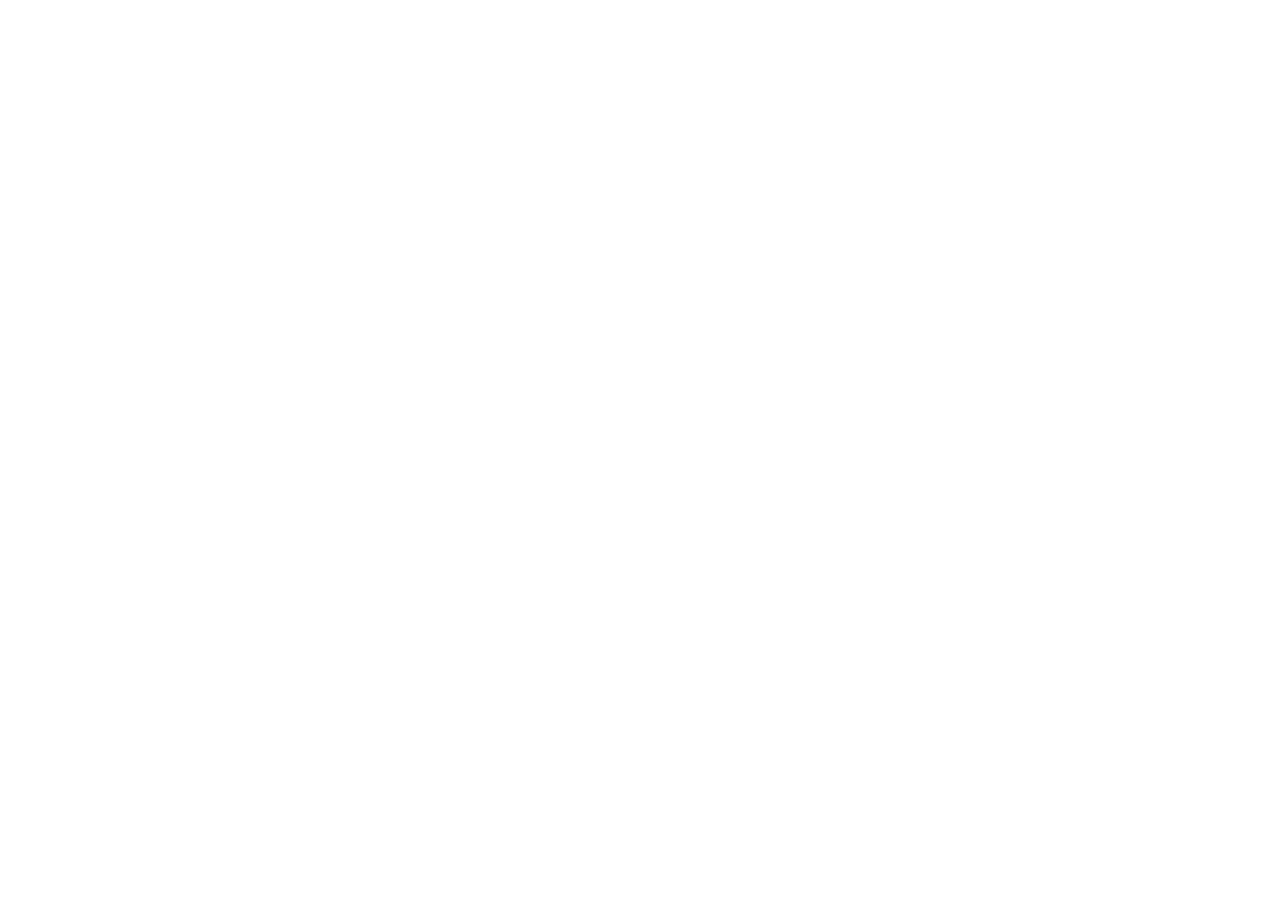
==== 1-pagina-pessoal-com-html/index.html @ 3c731330 ":sparkles: First" ====
<!DOCTYPE html>
<html lang="en">
<head>
  <meta charset="UTF-8">
  <meta name="viewport" content="width=device-width, initial-scale=1.0">
  <title>Página Pessoal com HTML — Jorge Kunrath</title>
</head>
<body>
  
</body>
</html>
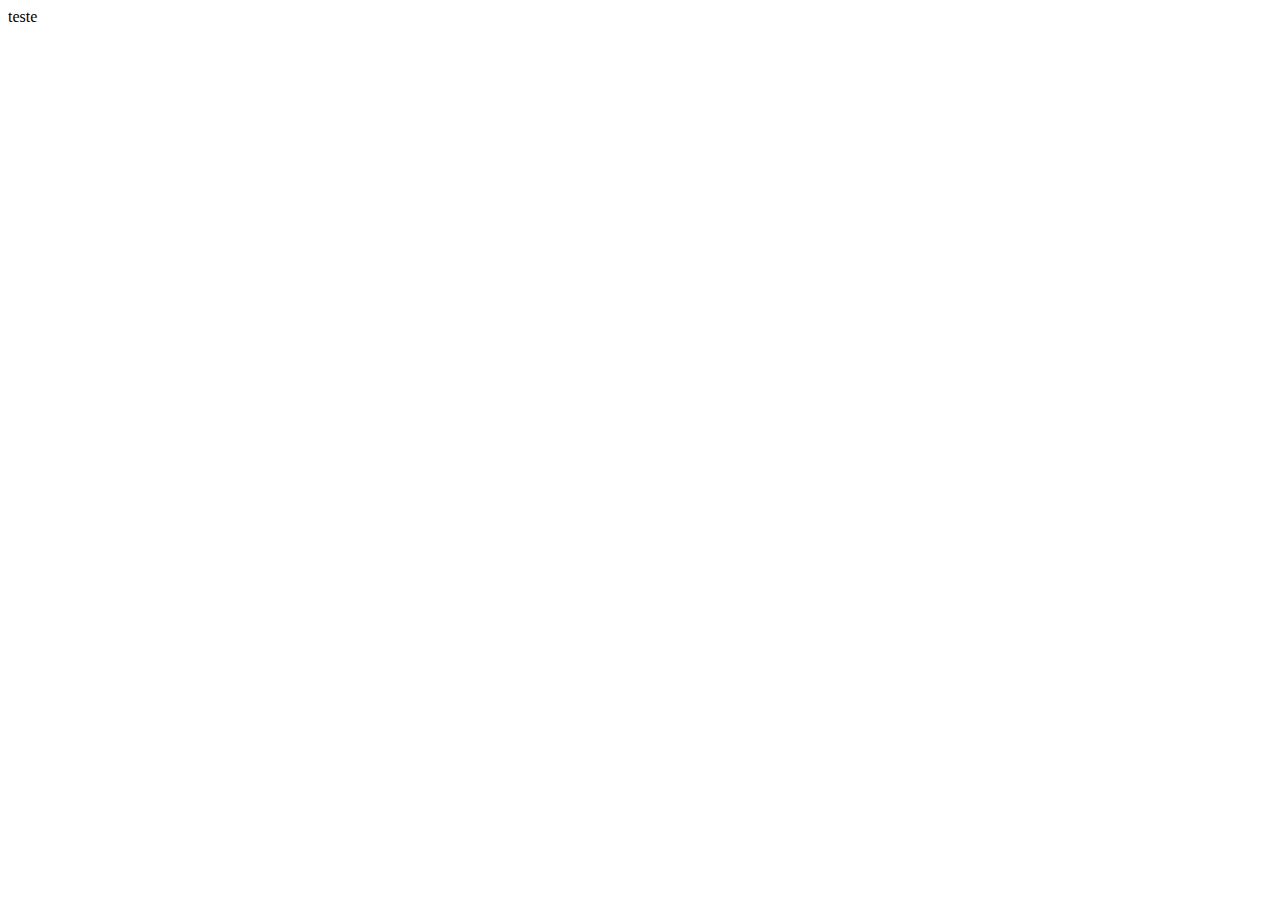
==== commit 032ecb2f: "teste" ====
--- a/1-pagina-pessoal-com-html/index.html
+++ b/1-pagina-pessoal-com-html/index.html
@@ -6,6 +6,6 @@
   <title>Página Pessoal com HTML — Jorge Kunrath</title>
 </head>
 <body>
-  
+  teste
 </body>
 </html>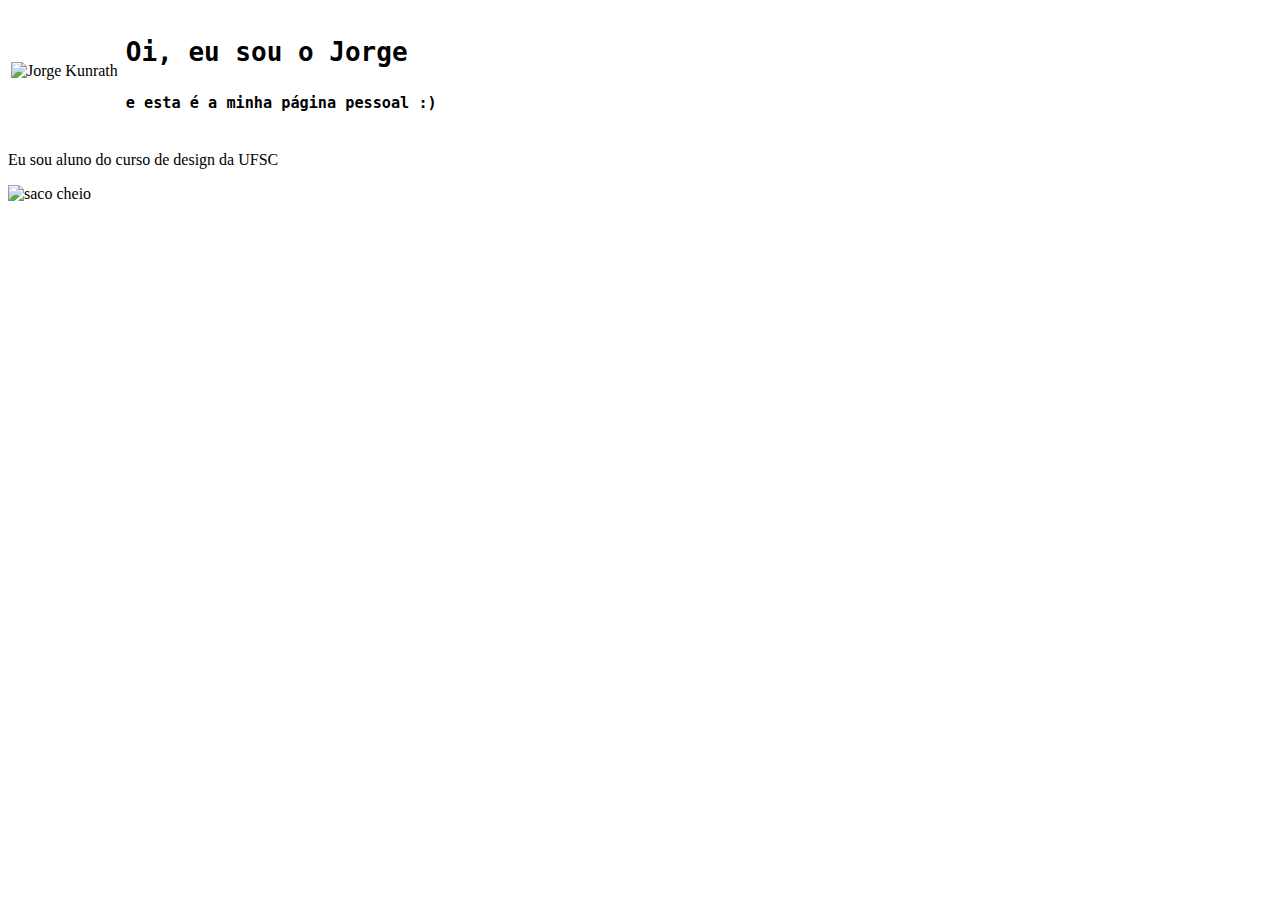
==== commit bf7f137d: "teste imgur" ====
--- a/1-pagina-pessoal-com-html/index.html
+++ b/1-pagina-pessoal-com-html/index.html
@@ -1,11 +1,35 @@
 <!DOCTYPE html>
-<html lang="en">
+<html lang="pt-br">
 <head>
   <meta charset="UTF-8">
   <meta name="viewport" content="width=device-width, initial-scale=1.0">
   <title>Página Pessoal com HTML — Jorge Kunrath</title>
 </head>
 <body>
-  teste
+  
+  <article>
+
+    <head>
+      <table>
+        <tr>
+          <td>
+            <img src="https://media-exp1.licdn.com/dms/image/C4E03AQHazCFv0M17Fw/profile-displayphoto-shrink_200_200/0?e=1605139200&v=beta&t=4IXj39_-SHX_7kIBsC55RDqGtWTaUZ1lX_zOxFCmHWA" alt="Jorge Kunrath" width="150px">
+          </td>
+          <td></td>
+          <td>
+            <h1><code>Oi, eu sou o Jorge</code></h1>
+            <h3><code>e esta é a minha página pessoal :)</code></h3>
+          </td>
+        </tr>
+      </table>
+    </head>
+
+    <main>
+      <p>Eu sou aluno do curso de design da UFSC</p>
+      <img src="https://i.imgur.com/uG9RcmU.jpeg" alt="saco cheio">
+    </main>
+  </article>
+
+
 </body>
 </html>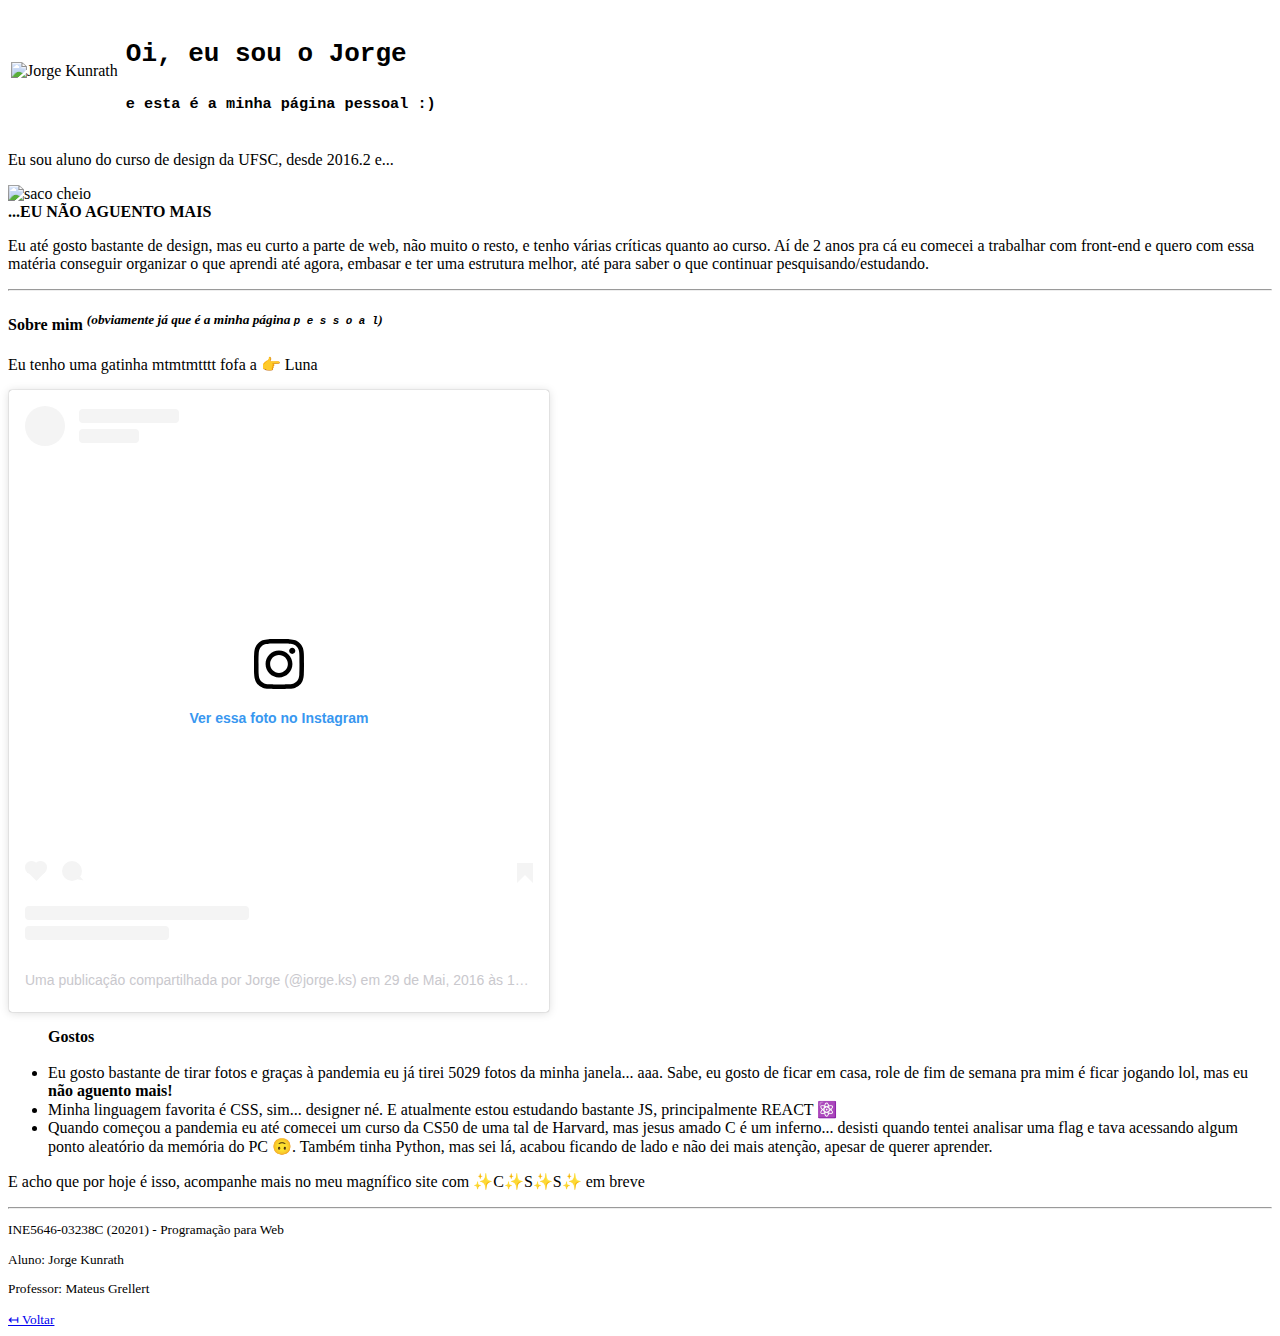
==== commit 2f8046b3: "😎" ====
--- a/1-pagina-pessoal-com-html/index.html
+++ b/1-pagina-pessoal-com-html/index.html
@@ -9,7 +9,7 @@
   
   <article>
 
-    <head>
+    <header>
       <table>
         <tr>
           <td>
@@ -22,12 +22,44 @@
           </td>
         </tr>
       </table>
-    </head>
+    </header>
 
     <main>
-      <p>Eu sou aluno do curso de design da UFSC</p>
-      <img src="https://i.imgur.com/uG9RcmU.jpeg" alt="saco cheio">
+
+      <p>Eu sou aluno do curso de design da UFSC, desde 2016.2 e...</p>
+      <img src="https://i.imgur.com/uG9RcmU.jpeg" alt="saco cheio" width="400px">
+      <br>
+      <strong>...EU NÃO AGUENTO MAIS</strong>
+      <p>Eu até gosto bastante de design, mas eu curto a parte de web, não muito o resto, e tenho várias críticas quanto ao curso. Aí de 2 anos pra cá eu comecei a trabalhar com front-end e quero com essa matéria conseguir organizar o que aprendi até agora, embasar e ter uma estrutura melhor, até para saber o que continuar pesquisando/estudando.</p>
+      <hr>
+      <h4>Sobre mim <sup><i>(obviamente já que é a minha página <code>p e s s o a l</code>)</i></sup></h4>
+      <p>Eu tenho uma gatinha mtmtmtttt fofa a 👉 Luna</p>
+
+      <!-- código de incorporação do instagram -->
+      <blockquote class="instagram-media" data-instgrm-permalink="https://www.instagram.com/p/BGABor0GsAO/?utm_source=ig_embed&amp;utm_campaign=loading" data-instgrm-version="12" style=" background:#FFF; border:0; border-radius:3px; box-shadow:0 0 1px 0 rgba(0,0,0,0.5),0 1px 10px 0 rgba(0,0,0,0.15); margin: 1px; max-width:540px; min-width:326px; padding:0; width:99.375%; width:-webkit-calc(100% - 2px); width:calc(100% - 2px);"><div style="padding:16px;"> <a href="https://www.instagram.com/p/BGABor0GsAO/?utm_source=ig_embed&amp;utm_campaign=loading" style=" background:#FFFFFF; line-height:0; padding:0 0; text-align:center; text-decoration:none; width:100%;" target="_blank"> <div style=" display: flex; flex-direction: row; align-items: center;"> <div style="background-color: #F4F4F4; border-radius: 50%; flex-grow: 0; height: 40px; margin-right: 14px; width: 40px;"></div> <div style="display: flex; flex-direction: column; flex-grow: 1; justify-content: center;"> <div style=" background-color: #F4F4F4; border-radius: 4px; flex-grow: 0; height: 14px; margin-bottom: 6px; width: 100px;"></div> <div style=" background-color: #F4F4F4; border-radius: 4px; flex-grow: 0; height: 14px; width: 60px;"></div></div></div><div style="padding: 19% 0;"></div> <div style="display:block; height:50px; margin:0 auto 12px; width:50px;"><svg width="50px" height="50px" viewBox="0 0 60 60" version="1.1" xmlns="https://www.w3.org/2000/svg" xmlns:xlink="https://www.w3.org/1999/xlink"><g stroke="none" stroke-width="1" fill="none" fill-rule="evenodd"><g transform="translate(-511.000000, -20.000000)" fill="#000000"><g><path d="M556.869,30.41 C554.814,30.41 553.148,32.076 553.148,34.131 C553.148,36.186 554.814,37.852 556.869,37.852 C558.924,37.852 560.59,36.186 560.59,34.131 C560.59,32.076 558.924,30.41 556.869,30.41 M541,60.657 C535.114,60.657 530.342,55.887 530.342,50 C530.342,44.114 535.114,39.342 541,39.342 C546.887,39.342 551.658,44.114 551.658,50 C551.658,55.887 546.887,60.657 541,60.657 M541,33.886 C532.1,33.886 524.886,41.1 524.886,50 C524.886,58.899 532.1,66.113 541,66.113 C549.9,66.113 557.115,58.899 557.115,50 C557.115,41.1 549.9,33.886 541,33.886 M565.378,62.101 C565.244,65.022 564.756,66.606 564.346,67.663 C563.803,69.06 563.154,70.057 562.106,71.106 C561.058,72.155 560.06,72.803 558.662,73.347 C557.607,73.757 556.021,74.244 553.102,74.378 C549.944,74.521 548.997,74.552 541,74.552 C533.003,74.552 532.056,74.521 528.898,74.378 C525.979,74.244 524.393,73.757 523.338,73.347 C521.94,72.803 520.942,72.155 519.894,71.106 C518.846,70.057 518.197,69.06 517.654,67.663 C517.244,66.606 516.755,65.022 516.623,62.101 C516.479,58.943 516.448,57.996 516.448,50 C516.448,42.003 516.479,41.056 516.623,37.899 C516.755,34.978 517.244,33.391 517.654,32.338 C518.197,30.938 518.846,29.942 519.894,28.894 C520.942,27.846 521.94,27.196 523.338,26.654 C524.393,26.244 525.979,25.756 528.898,25.623 C532.057,25.479 533.004,25.448 541,25.448 C548.997,25.448 549.943,25.479 553.102,25.623 C556.021,25.756 557.607,26.244 558.662,26.654 C560.06,27.196 561.058,27.846 562.106,28.894 C563.154,29.942 563.803,30.938 564.346,32.338 C564.756,33.391 565.244,34.978 565.378,37.899 C565.522,41.056 565.552,42.003 565.552,50 C565.552,57.996 565.522,58.943 565.378,62.101 M570.82,37.631 C570.674,34.438 570.167,32.258 569.425,30.349 C568.659,28.377 567.633,26.702 565.965,25.035 C564.297,23.368 562.623,22.342 560.652,21.575 C558.743,20.834 556.562,20.326 553.369,20.18 C550.169,20.033 549.148,20 541,20 C532.853,20 531.831,20.033 528.631,20.18 C525.438,20.326 523.257,20.834 521.349,21.575 C519.376,22.342 517.703,23.368 516.035,25.035 C514.368,26.702 513.342,28.377 512.574,30.349 C511.834,32.258 511.326,34.438 511.181,37.631 C511.035,40.831 511,41.851 511,50 C511,58.147 511.035,59.17 511.181,62.369 C511.326,65.562 511.834,67.743 512.574,69.651 C513.342,71.625 514.368,73.296 516.035,74.965 C517.703,76.634 519.376,77.658 521.349,78.425 C523.257,79.167 525.438,79.673 528.631,79.82 C531.831,79.965 532.853,80.001 541,80.001 C549.148,80.001 550.169,79.965 553.369,79.82 C556.562,79.673 558.743,79.167 560.652,78.425 C562.623,77.658 564.297,76.634 565.965,74.965 C567.633,73.296 568.659,71.625 569.425,69.651 C570.167,67.743 570.674,65.562 570.82,62.369 C570.966,59.17 571,58.147 571,50 C571,41.851 570.966,40.831 570.82,37.631"></path></g></g></g></svg></div><div style="padding-top: 8px;"> <div style=" color:#3897f0; font-family:Arial,sans-serif; font-size:14px; font-style:normal; font-weight:550; line-height:18px;"> Ver essa foto no Instagram</div></div><div style="padding: 12.5% 0;"></div> <div style="display: flex; flex-direction: row; margin-bottom: 14px; align-items: center;"><div> <div style="background-color: #F4F4F4; border-radius: 50%; height: 12.5px; width: 12.5px; transform: translateX(0px) translateY(7px);"></div> <div style="background-color: #F4F4F4; height: 12.5px; transform: rotate(-45deg) translateX(3px) translateY(1px); width: 12.5px; flex-grow: 0; margin-right: 14px; margin-left: 2px;"></div> <div style="background-color: #F4F4F4; border-radius: 50%; height: 12.5px; width: 12.5px; transform: translateX(9px) translateY(-18px);"></div></div><div style="margin-left: 8px;"> <div style=" background-color: #F4F4F4; border-radius: 50%; flex-grow: 0; height: 20px; width: 20px;"></div> <div style=" width: 0; height: 0; border-top: 2px solid transparent; border-left: 6px solid #f4f4f4; border-bottom: 2px solid transparent; transform: translateX(16px) translateY(-4px) rotate(30deg)"></div></div><div style="margin-left: auto;"> <div style=" width: 0px; border-top: 8px solid #F4F4F4; border-right: 8px solid transparent; transform: translateY(16px);"></div> <div style=" background-color: #F4F4F4; flex-grow: 0; height: 12px; width: 16px; transform: translateY(-4px);"></div> <div style=" width: 0; height: 0; border-top: 8px solid #F4F4F4; border-left: 8px solid transparent; transform: translateY(-4px) translateX(8px);"></div></div></div> <div style="display: flex; flex-direction: column; flex-grow: 1; justify-content: center; margin-bottom: 24px;"> <div style=" background-color: #F4F4F4; border-radius: 4px; flex-grow: 0; height: 14px; margin-bottom: 6px; width: 224px;"></div> <div style=" background-color: #F4F4F4; border-radius: 4px; flex-grow: 0; height: 14px; width: 144px;"></div></div></a><p style=" color:#c9c8cd; font-family:Arial,sans-serif; font-size:14px; line-height:17px; margin-bottom:0; margin-top:8px; overflow:hidden; padding:8px 0 7px; text-align:center; text-overflow:ellipsis; white-space:nowrap;"><a href="https://www.instagram.com/p/BGABor0GsAO/?utm_source=ig_embed&amp;utm_campaign=loading" style=" color:#c9c8cd; font-family:Arial,sans-serif; font-size:14px; font-style:normal; font-weight:normal; line-height:17px; text-decoration:none;" target="_blank">Uma publicação compartilhada por Jorge (@jorge.ks)</a> em <time style=" font-family:Arial,sans-serif; font-size:14px; line-height:17px;" datetime="2016-05-29T17:58:54+00:00">29 de Mai, 2016 às 10:58 PDT</time></p></div></blockquote> <script async src="//www.instagram.com/embed.js"></script>
+      
+      <ul><strong>Gostos</strong>
+        <br>
+        <br>
+        <li>Eu gosto bastante de tirar fotos e graças à pandemia eu já tirei 5029 fotos da minha janela... aaa. Sabe, eu gosto de ficar em casa, role de fim de semana pra mim é ficar jogando lol, mas eu <strong>não aguento mais!</strong></li>
+        <li>Minha linguagem favorita é CSS, sim... designer né. E atualmente estou estudando bastante JS, principalmente REACT ⚛️</li>
+        <li>Quando começou a pandemia eu até comecei um curso da CS50 de uma tal de Harvard, mas jesus amado C é um inferno... desisti quando tentei analisar uma flag e tava acessando algum ponto aleatório da memória do PC 🙃. Também tinha Python, mas sei lá, acabou ficando de lado e não dei mais atenção, apesar de querer aprender.</li>
+      </ul>
+
+      <p>E acho que por hoje é isso, acompanhe mais no meu magnífico site com ✨C✨S✨S✨ em breve</p>
+
     </main>
+
+    <footer>
+      <hr>
+      <small>
+        <p>INE5646-03238C (20201) - Programação para Web</p>
+        <p>Aluno: Jorge Kunrath</p>
+        <p>Professor: Mateus Grellert</p>
+        <a href="../">↤ Voltar</a>
+      </small>
+    </footer>
+    
   </article>
 
 
